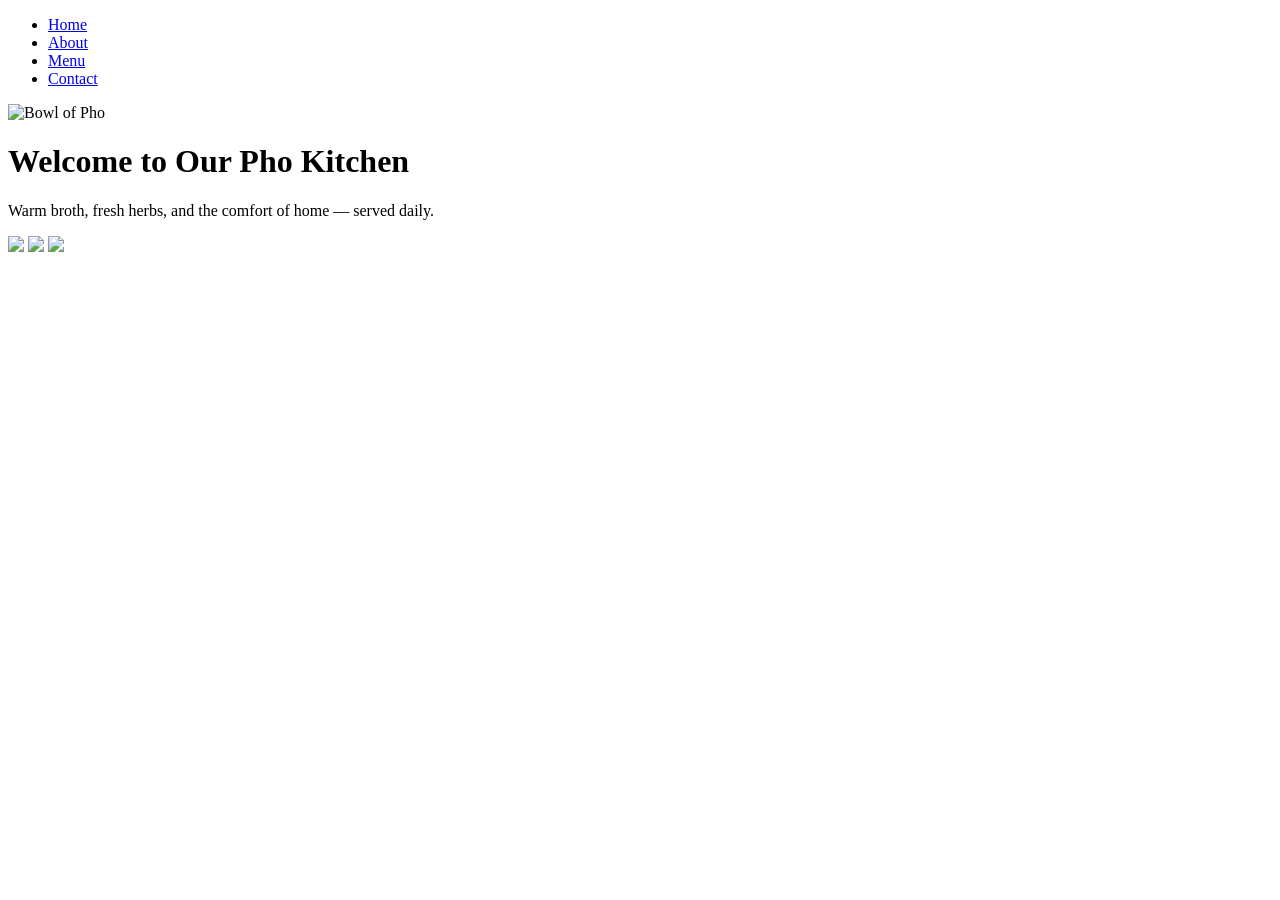
==== index.html @ e7d113bb "Create index.html" ====
<!DOCTYPE html>
<html>
<head>
    <title>Pho Restaurant – Home</title>
    <link rel="stylesheet" href="css/style.css">
</head>

<body>

<nav>
    <ul>
        <li><a href="index.html">Home</a></li>
        <li><a href="about.html">About</a></li>
        <li><a href="menu.html">Menu</a></li>
        <li><a href="contact.html">Contact</a></li>
    </ul>
</nav>

<div class="container">

    <img src="images/hero.jpg" class="hero" alt="Bowl of Pho">

    <h1>Welcome to Our Pho Kitchen</h1>
    <p>Warm broth, fresh herbs, and the comfort of home — served daily.</p>

    <div class="grid">
        <img src="images/home1.jpg">
        <img src="images/home2.jpg">
        <img src="images/home3.jpg">
    </div>

</div>

</body>
</html>
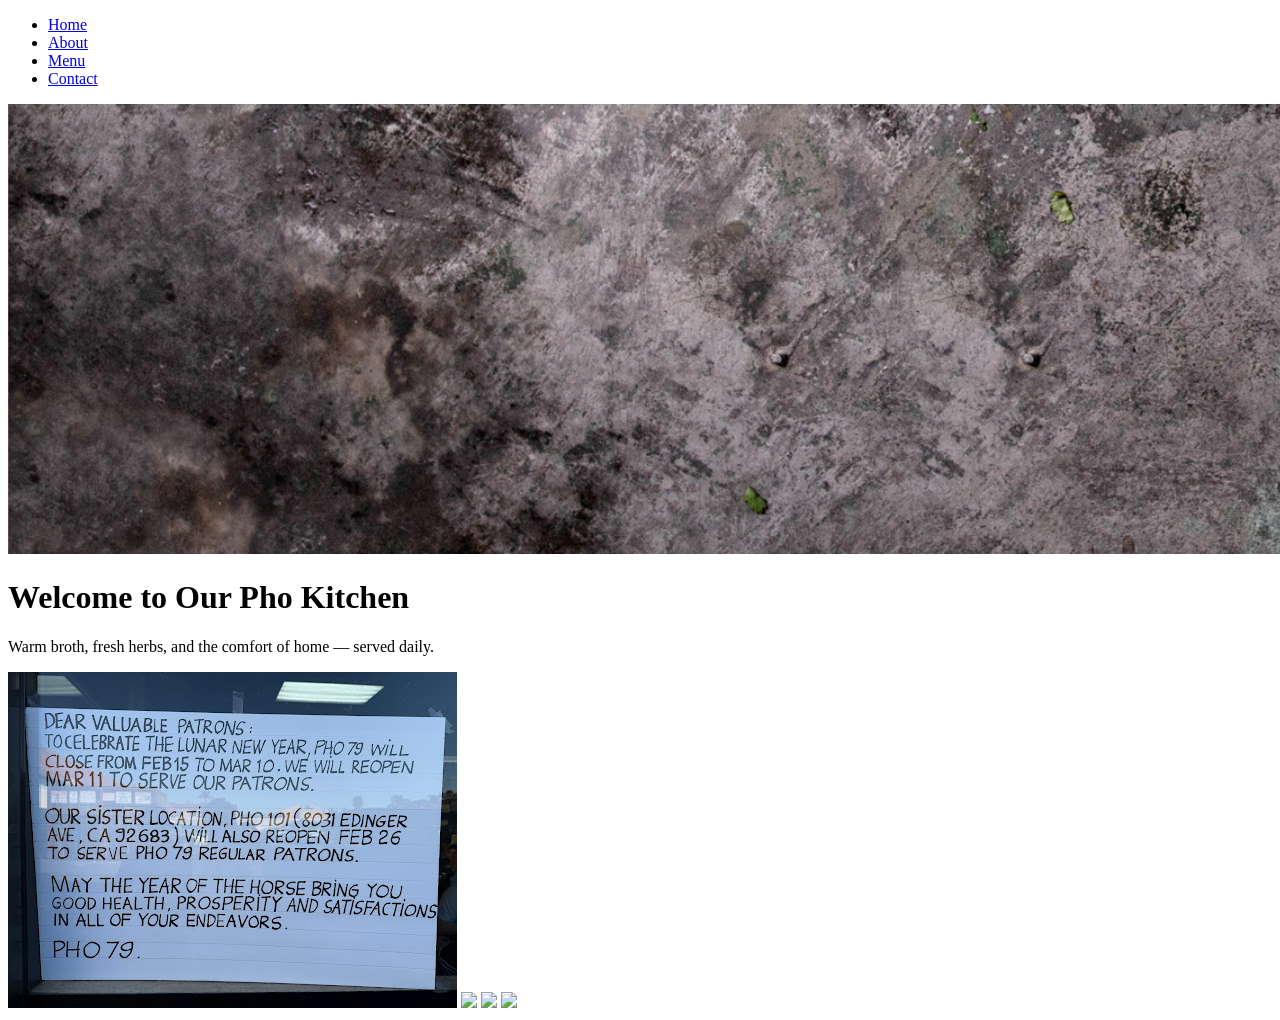
==== commit 05d4fa4f: "hiiii!" ====
--- a/index.html
+++ b/index.html
@@ -18,15 +18,16 @@
 
 <div class="container">
 
-    <img src="images/hero.jpg" class="hero" alt="Bowl of Pho">
+    <img src="images/hero.png" class="hero" alt="Bowl of Pho">
 
     <h1>Welcome to Our Pho Kitchen</h1>
     <p>Warm broth, fresh herbs, and the comfort of home — served daily.</p>
 
     <div class="grid">
-        <img src="images/home1.jpg">
+        <img src="images/home1.png">
         <img src="images/home2.jpg">
         <img src="images/home3.jpg">
+        <img src="images/home4.jpg">
     </div>
 
 </div>
